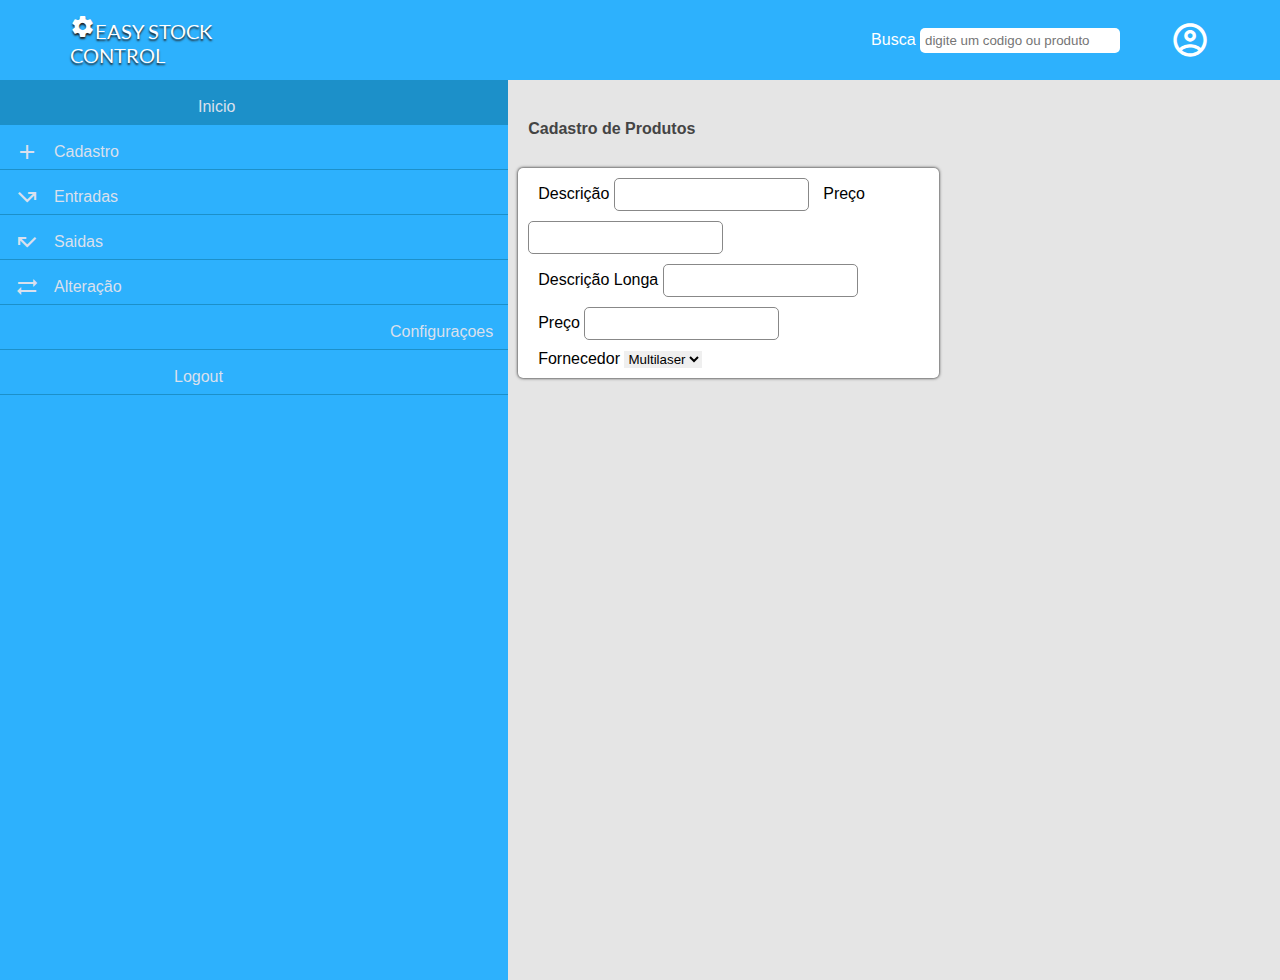
==== cadastro.html @ a4fbfdb2 "create page cadastro" ====
<html lang="pt-br">
	<head>
		<meta charset="utf-8">
		<meta name="viewport" content="width=device-width, initial-scale=1">
		<title>Controle estoque</title>
		<link rel="stylesheet" type="text/css" href="assets/css/style.css">
		<link rel="stylesheet" type="text/css" href="assets/css/cadastro.css">
		<link href="https://fonts.googleapis.com/icon?family=Material+Icons"
	      rel="stylesheet">
	      <link href="https://fonts.googleapis.com/icon?family=Material+Icons+Outlined"
	      rel="stylesheet">
	</head>
	<body>
		<header class="header">
			<div class="container header-area">
				<div class="header-left">
					<div class="logo">
						<span class="material-icons">settings</span>easy stock control
					</div>
				</div>
				<div class="header-right">
					<form class="search">
						<div>
							<label>Busca</label>
							<input type="search" name="search" placeholder="digite um codigo ou produto">
						</div>
					</form>
					<div class="user-area">
						<span class="material-icons-outlined">account_circle</span>
					</div>
				</div>
			</div>
		</header>
		<div class="container-areas">

			<section class="register">	
				<div class="section-title">
					<h4>Cadastro de Produtos</h4>
				</div>
					
					<form method="POST">
						
						<div class="form-control">
							<label for="small_desc">Descrição</label>
							<input type="text" name="small_desc" id="small_desc" required>

							<label for="price">Preço</label>
							<input type="text" name="price" id="price" required>

						</div>

						<div class="form-control">
							<label for="long_desc">Descrição Longa</label>
							<input type="text" name="long_desc" id="long_desc" required>

						</div>
						
						<div class="form-control">
							<label for="price">Preço</label>
							<input type="text" name="price" id="price" required>
						</div>
						
						<div class="form-control">
							<label for="fron">Fornecedor</label>
							<select id="forn" name="forn">
								<option value="1">Multilaser</option>
								<option value="2">Quality</option>
								<option value="3">Fortlev</option>
							</select>
						</div>
						
					</form>
			</section>

			<aside class="side-bar-area">
				<ul>
				    <li class='active'><a href="#"><span class="material-icons-outlined">cottage</span>Inicio</a></li>
				    <li><a href="#"><span class="material-icons-outlined">add</span>Cadastro</a></li>
				    <li><a href="#"><span class="material-icons-outlined">call_missed_outgoing</span>Entradas</a></li>
				    <li><a href="#"><span class="material-icons-outlined">call_missed</span>Saidas</a></li>
				    <li><a href="#"><span class="material-icons-outlined">sync_alt</span>Alteração</a></li>

				</ul>
				
				<ul>
					<li><a href="#"><span class="material-icons-outlined">manage_accounts</span>configuraçoes</a></li>
				    <li><a href="#"><span class="material-icons-outlined">logout</span>logout</a></li>

				</ul>
			</aside>
		</div>
	</body>
</html>
---- assets/css/style.css ----
/************************************************************
 * estilos da estrutura geral
 * **********************************************************/

@import url('https://fonts.googleapis.com/css2?family=Lato:ital,wght@0,400;1,300&family=Mochiy+Pop+P+One&display=swap');
:root{
	--bg-blue: linear-gradient(0deg, rgba(34,193,195,1) 20%, rgba(45,177,253,1) 100%);
	--color-blue-medium: rgba(45,177,253,1);
	--color-blue: rgba(1,100,255,1);
	--color-blue-secundary: rgba(28, 144, 201,1);
	--color-shadow: 0em 0em 0.2em #000;;
}
*{
	margin: 0;
	border: 0;
	box-sizing: border-box;
	font-family: 'Arial', 'Verdana', sans-serif;
}
body{
	background-color: rgba(0,0,0,.1);
}

/***estilos de containers***/
.container{
	max-width: 1140px;
	margin: auto;
}
.container-areas{
	display: grid;
	grid-template-columns: repeat(8, 1fr);

}	

.content-area1{
	grid-column: 2 / 7;
	
}
.content-area2{
	grid-column:  7 / 9;
	padding: 10px;
		
}
.section-title{
	padding: 10px;
	color: #444;
	margin-top: 20px;
	margin-bottom: 20px;
}





/****estilos do cabeçalho***/
.header{
	background-color: var(--color-blue-medium);
	height: 80px;
	/*box-shadow: 0em 0em 0.3em #000;*/
	color: #fff;
}
.header-area{
	display: flex;
	align-items: center;
	height: 100%;
}
.header-left{
	width: 200px;
}
.header-left .logo{
	text-transform: uppercase;
	text-shadow: 0em 0.1em 0.1em #222;
	font-size: 20px;
	font-family: 'Lato', sans-serif;
}
.header-left .material-icons{
	font-size: 25px;
}
.header-right{
	display: flex;
	flex: 1;
	justify-content: flex-end;
	align-items: center;
	
}
.header-right .search input{
	padding: 5px;
	border-radius: 5px;
	outline: none;
	width: 200px;
}
.user-area{
	margin-left: 50px;
}
.user-area .material-icons-outlined{
	font-size: 40px;
}







/***estilos do menu lateral****/

.side-bar-area{
	grid-row: 1 / 2;
	grid-column: 1 / 2;
}
.side-bar-area{
	background-color: var(--color-blue-medium);
	height: 100%;
	min-height: 100vh;

}

.side-bar-area ul,
.side-bar-area li{
	list-style: none;
}
.side-bar-area ul{
	padding: 0;
}
.side-bar-area .active{
	background-color: var(--color-blue-secundary);
}
.side-bar-area li .material-icons-outlined{
	color: #dae0ed;
	margin-right: 15px;
}
.side-bar-area a{
	text-decoration: none;
	display: flex;
	align-items: center;
	padding-top: 15px;
	padding-bottom: 5px;
	padding-left: 15px;
	padding-right: 15px;
	color: #dae0ed;
	text-transform: capitalize;
	border-bottom: 1px solid var(--color-blue-secundary);

}
.side-bar-area a:hover {
	background-color: var(--color-blue-secundary);
}
---- assets/css/cadastro.css ----
.register{
	grid-column: 2 / 6;
	padding: 10px;
}
.register form{
	display: flex;
	flex-direction: column;
	box-shadow: var(--color-shadow);
	background-color: #fff;
	border-radius: 5px;
	padding: 10px;
}
.register .form-control{

}
.register .form-control label{
	
	margin-left: 10px;
}
.register input{
	margin-bottom: 10px;
	border-radius: 5px;
	border: 1px solid #888;
	outline: none;
	padding: 8px
}
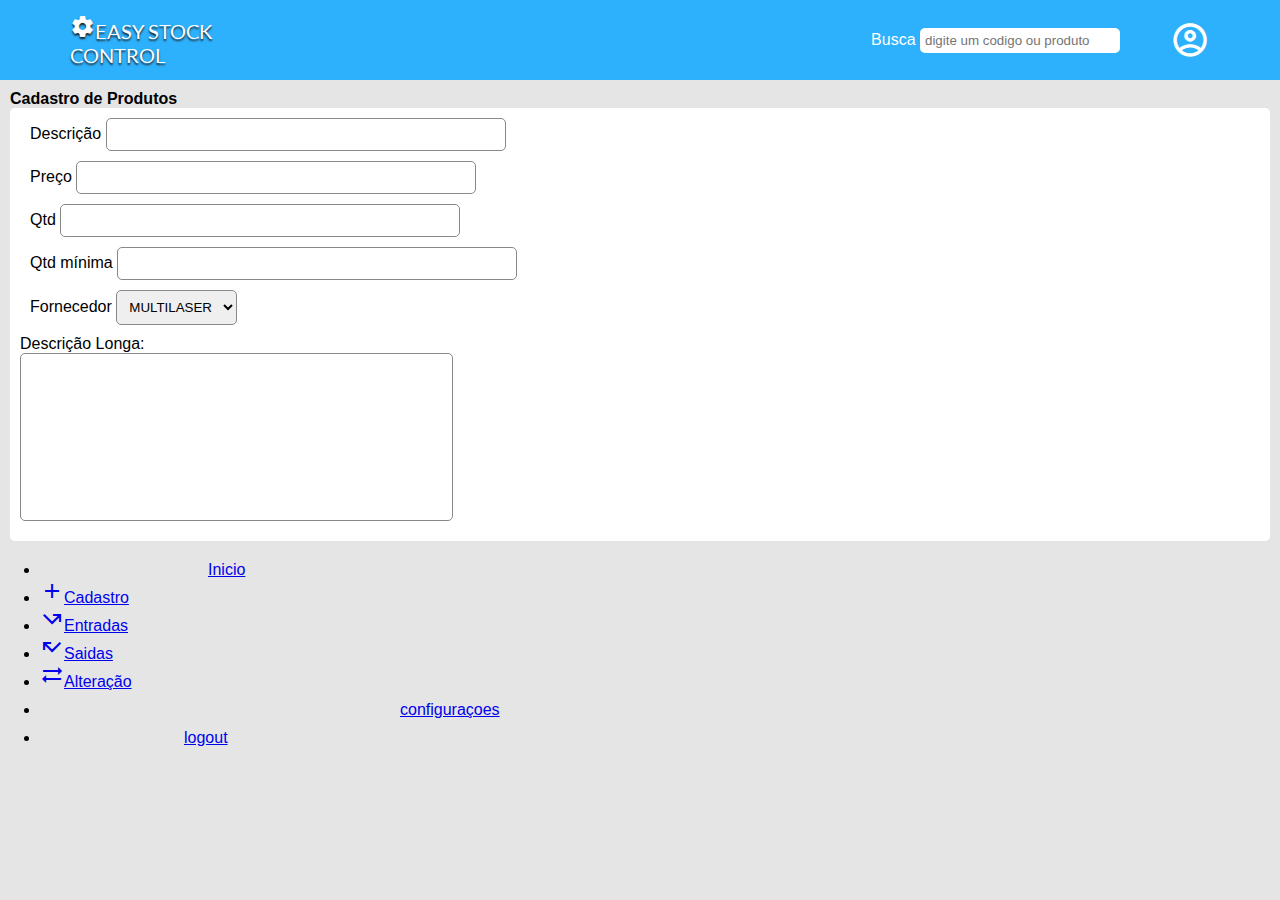
==== commit 613b51b2: "add file and set cadastro" ====
--- a/cadastro.html
+++ b/cadastro.html
@@ -43,21 +43,21 @@
 						<div class="form-control">
 							<label for="small_desc">Descrição</label>
 							<input type="text" name="small_desc" id="small_desc" required>
-
-							<label for="price">Preço</label>
-							<input type="text" name="price" id="price" required>
-
-						</div>
-
-						<div class="form-control">
-							<label for="long_desc">Descrição Longa</label>
-							<input type="text" name="long_desc" id="long_desc" required>
-
 						</div>
 						
 						<div class="form-control">
 							<label for="price">Preço</label>
 							<input type="text" name="price" id="price" required>
+						</div>
+
+						<div class="form-control">
+							<label for="qtd">Qtd</label>
+							<input type="number" name="qtd" id="qtd" min="1" required>
+						</div>
+
+						<div class="form-control">
+							<label for="qtd_min">Qtd mínima</label>
+							<input type="number" name="qtd_min" id="qtd_min" min="1" required>
 						</div>
 						
 						<div class="form-control">
@@ -67,6 +67,11 @@
 								<option value="2">Quality</option>
 								<option value="3">Fortlev</option>
 							</select>
+						</div>
+
+						<label for="long_desc">Descrição Longa:</label>
+						<div class="form-control">
+							<textarea cols="50" rows="10" name="long_desc" id="long_desc"></textarea> 
 						</div>
 						
 					</form>
--- a/assets/css/style.css
+++ b/assets/css/style.css
@@ -1,14 +1,9 @@
-/************************************************************
- * estilos da estrutura geral
- * **********************************************************/
-
 @import url('https://fonts.googleapis.com/css2?family=Lato:ital,wght@0,400;1,300&family=Mochiy+Pop+P+One&display=swap');
 :root{
 	--bg-blue: linear-gradient(0deg, rgba(34,193,195,1) 20%, rgba(45,177,253,1) 100%);
 	--color-blue-medium: rgba(45,177,253,1);
 	--color-blue: rgba(1,100,255,1);
 	--color-blue-secundary: rgba(28, 144, 201,1);
-	--color-shadow: 0em 0em 0.2em #000;;
 }
 *{
 	margin: 0;
@@ -19,39 +14,10 @@
 body{
 	background-color: rgba(0,0,0,.1);
 }
-
-/***estilos de containers***/
 .container{
 	max-width: 1140px;
 	margin: auto;
 }
-.container-areas{
-	display: grid;
-	grid-template-columns: repeat(8, 1fr);
-
-}	
-
-.content-area1{
-	grid-column: 2 / 7;
-	
-}
-.content-area2{
-	grid-column:  7 / 9;
-	padding: 10px;
-		
-}
-.section-title{
-	padding: 10px;
-	color: #444;
-	margin-top: 20px;
-	margin-bottom: 20px;
-}
-
-
-
-
-
-/****estilos do cabeçalho***/
 .header{
 	background-color: var(--color-blue-medium);
 	height: 80px;
@@ -96,51 +62,91 @@
 }
 
 
+/**estilos do formulario dse login**/
+main{
+	display: flex;
+	align-items: center;
+	justify-content: center;
+	background-image: url('../image/bg-main.jpg');
+	background-position: center;
+	background-size: cover;	
+	height: 100vh;
+}
+.brand-area{
+	color: #fff;
+	width: 450px;
+	padding: 3px;
+}
+.brand-area h1{
+	
+	text-transform: uppercase;
+	text-shadow: 0em 0.1em 0.1em #222;
+	font-size: 50px;
+	font-family: 'Lato', sans-serif;
+	
+}
+.brand-area h1 .material-icons{
+	font-size: 60px;
+}
+.brand-area p{
+	margin-top: 20px;
+	font-size: 20px;
+	font-family: 'Lato', sans-serif;
+	text-shadow: 0em 0.1em 0.1em #222;
+}
+.login-area {
 
-
-
-
-
-/***estilos do menu lateral****/
-
-.side-bar-area{
-	grid-row: 1 / 2;
-	grid-column: 1 / 2;
-}
-.side-bar-area{
-	background-color: var(--color-blue-medium);
-	height: 100%;
-	min-height: 100vh;
-
+	display: flex;
+	justify-content: center;
+	align-items: center;
+	padding: 10px;
+	background-color: #fff;
+	border-radius: 5px;
+	width: 600px;
+	color: #000;
+	background-color: rgba(255,255,255,0.8);
+	height: 300px;
+	box-shadow: 0em 0em 0.3em #000;	
+	
 }
 
-.side-bar-area ul,
-.side-bar-area li{
-	list-style: none;
+.login-area .form-control{
+	display: flex;
+	color: #888;
+	flex-direction: column;
+	margin-top: 20px
 }
-.side-bar-area ul{
-	padding: 0;
+.form-control input{
+	padding: 5px;
+	border-bottom: 1px solid #888;
+	width: 400px;
+	background-color: transparent;
+	outline: none;
 }
-.side-bar-area .active{
-	background-color: var(--color-blue-secundary);
+.form-control input:focus{
+	border-bottom: 1px solid var(--color-blue-medium);
+	transition: border-bottom 0.8s linear;
 }
-.side-bar-area li .material-icons-outlined{
-	color: #dae0ed;
-	margin-right: 15px;
+.form-control input[type='submit']{
+	padding: 10px;
+	background: var(--bg-blue);
+	font-size: 20px;
+	color: #fff;
+	border-radius: 5px;
+	box-shadow: 0em 0em 0.1em #000;	
+	
 }
-.side-bar-area a{
+.form-control input[type='submit']:hover{
+	box-shadow: 0em 0em 0.5em var(--color-blue-medium);	
+}
+.login-area a{
+	display: inline-block;
+	margin-top: 10px;
+	margin-right: 25px;
 	text-decoration: none;
-	display: flex;
-	align-items: center;
-	padding-top: 15px;
-	padding-bottom: 5px;
-	padding-left: 15px;
-	padding-right: 15px;
-	color: #dae0ed;
-	text-transform: capitalize;
-	border-bottom: 1px solid var(--color-blue-secundary);
-
+	font-size: 13px;
+	color: var(--color-blue-medium);
 }
-.side-bar-area a:hover {
-	background-color: var(--color-blue-secundary);
-}
+.login-area a:hover{
+	color: var(--color-blue);	
+}--- a/assets/css/cadastro.css
+++ b/assets/css/cadastro.css
@@ -17,10 +17,21 @@
 	
 	margin-left: 10px;
 }
-.register input{
+.register .form-control input,
+.register .form-control select,
+.register .form-control textarea{
 	margin-bottom: 10px;
 	border-radius: 5px;
 	border: 1px solid #888;
 	outline: none;
 	padding: 8px
+}
+
+.register .form-control select{
+	
+	text-transform: uppercase;
+}
+
+.register .form-control textarea{
+	resize: none;
 }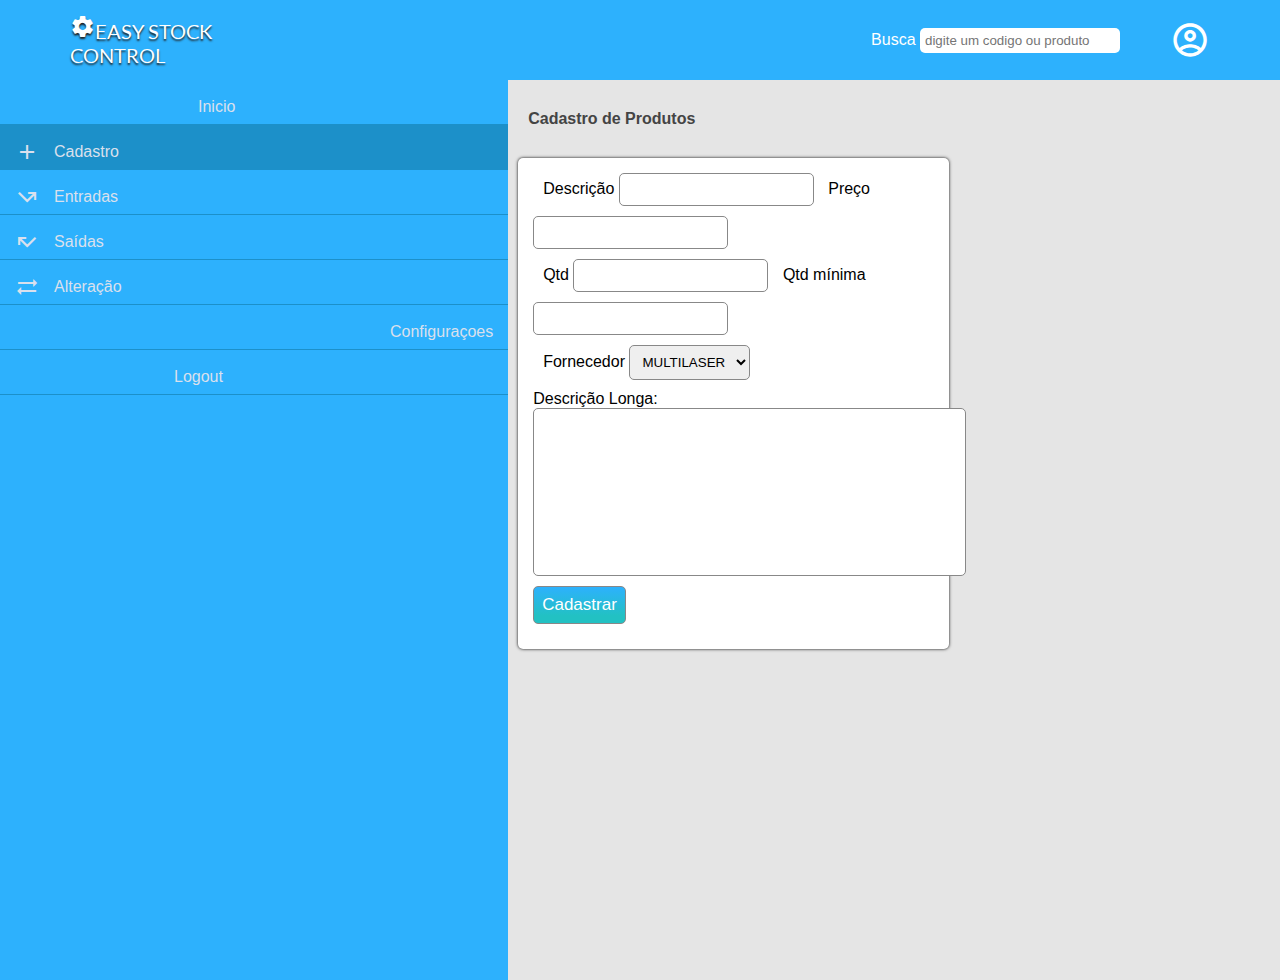
==== commit b267b31d: "create file atualizar.html" ====
--- a/cadastro.html
+++ b/cadastro.html
@@ -33,32 +33,30 @@
 		</header>
 		<div class="container-areas">
 
-			<section class="register">	
+			<section class="register content-area1">	
 				<div class="section-title">
 					<h4>Cadastro de Produtos</h4>
 				</div>
 					
-					<form method="POST">
+					<form method="POST" class="form">
 						
 						<div class="form-control">
 							<label for="small_desc">Descrição</label>
 							<input type="text" name="small_desc" id="small_desc" required>
-						</div>
-						
-						<div class="form-control">
+
 							<label for="price">Preço</label>
 							<input type="text" name="price" id="price" required>
 						</div>
-
+						
+						
 						<div class="form-control">
 							<label for="qtd">Qtd</label>
 							<input type="number" name="qtd" id="qtd" min="1" required>
-						</div>
 
-						<div class="form-control">
 							<label for="qtd_min">Qtd mínima</label>
 							<input type="number" name="qtd_min" id="qtd_min" min="1" required>
 						</div>
+
 						
 						<div class="form-control">
 							<label for="fron">Fornecedor</label>
@@ -73,22 +71,20 @@
 						<div class="form-control">
 							<textarea cols="50" rows="10" name="long_desc" id="long_desc"></textarea> 
 						</div>
-						
+						<div class="form-control">
+							<input type="submit" value="Cadastrar" class="botton">
+						</div>
 					</form>
 			</section>
 
 			<aside class="side-bar-area">
 				<ul>
-				    <li class='active'><a href="#"><span class="material-icons-outlined">cottage</span>Inicio</a></li>
-				    <li><a href="#"><span class="material-icons-outlined">add</span>Cadastro</a></li>
-				    <li><a href="#"><span class="material-icons-outlined">call_missed_outgoing</span>Entradas</a></li>
-				    <li><a href="#"><span class="material-icons-outlined">call_missed</span>Saidas</a></li>
-				    <li><a href="#"><span class="material-icons-outlined">sync_alt</span>Alteração</a></li>
-
-				</ul>
-				
-				<ul>
-					<li><a href="#"><span class="material-icons-outlined">manage_accounts</span>configuraçoes</a></li>
+				    <li><a href="home.html"><span class="material-icons-outlined">cottage</span>Inicio</a></li>
+				    <li class='active'><a href="cadastro.html"><span class="material-icons-outlined">add</span>Cadastro</a></li>
+				    <li><a href="entradas.html"><span class="material-icons-outlined">call_missed_outgoing</span>Entradas</a></li>
+				    <li><a href="saidas.html"><span class="material-icons-outlined">call_missed</span>Saídas</a></li>
+				    <li><a href="atualizar.html"><span class="material-icons-outlined">sync_alt</span>Alteração</a></li>
+				    <li><a href="#"><span class="material-icons-outlined">manage_accounts</span>configuraçoes</a></li>
 				    <li><a href="#"><span class="material-icons-outlined">logout</span>logout</a></li>
 
 				</ul>
--- a/assets/css/style.css
+++ b/assets/css/style.css
@@ -1,9 +1,14 @@
+/************************************************************
+ * estilos da estrutura geral
+ * **********************************************************/
+
 @import url('https://fonts.googleapis.com/css2?family=Lato:ital,wght@0,400;1,300&family=Mochiy+Pop+P+One&display=swap');
 :root{
 	--bg-blue: linear-gradient(0deg, rgba(34,193,195,1) 20%, rgba(45,177,253,1) 100%);
 	--color-blue-medium: rgba(45,177,253,1);
 	--color-blue: rgba(1,100,255,1);
 	--color-blue-secundary: rgba(28, 144, 201,1);
+	--color-shadow: 0em 0em 0.2em #000;;
 }
 *{
 	margin: 0;
@@ -14,10 +19,88 @@
 body{
 	background-color: rgba(0,0,0,.1);
 }
+
+/***estilos dos containers***/
 .container{
 	max-width: 1140px;
 	margin: auto;
 }
+.container-areas{
+	display: grid;
+	grid-template-columns: repeat(8, 1fr);
+
+}	
+.content-area1{
+	grid-column: 2 / 6;
+	padding-left: 10px;
+}
+.content-area2{
+	grid-column:  6 / 9;
+	padding: 10px;
+		
+}
+
+
+
+
+/***estilos do menu lateral****/
+
+.side-bar-area{
+	grid-row: 1 / 2;
+	grid-column: 1 / 2;
+}
+.side-bar-area{
+	background-color: var(--color-blue-medium);
+	height: 100%;
+	min-height: 100vh;
+
+}
+
+.side-bar-area ul,
+.side-bar-area li{
+	list-style: none;
+}
+.side-bar-area ul{
+	padding: 0;
+}
+.side-bar-area .active{
+	background-color: var(--color-blue-secundary);
+}
+.side-bar-area li .material-icons-outlined{
+	color: #dae0ed;
+	margin-right: 15px;
+}
+.side-bar-area a{
+	text-decoration: none;
+	display: flex;
+	align-items: center;
+	padding-top: 15px;
+	padding-bottom: 5px;
+	padding-left: 15px;
+	padding-right: 15px;
+	color: #dae0ed;
+	text-transform: capitalize;
+	border-bottom: 1px solid var(--color-blue-secundary);
+
+}
+.side-bar-area a:hover {
+	background-color: var(--color-blue-secundary);
+}
+
+
+
+.section-title{
+	padding: 10px;
+	color: #444;
+	margin-top: 20px;
+	margin-bottom: 20px;
+}
+
+
+
+
+
+/****estilos do cabeçalho***/
 .header{
 	background-color: var(--color-blue-medium);
 	height: 80px;
@@ -62,91 +145,72 @@
 }
 
 
-/**estilos do formulario dse login**/
-main{
-	display: flex;
-	align-items: center;
-	justify-content: center;
-	background-image: url('../image/bg-main.jpg');
-	background-position: center;
-	background-size: cover;	
-	height: 100vh;
-}
-.brand-area{
-	color: #fff;
-	width: 450px;
-	padding: 3px;
-}
-.brand-area h1{
+
+
+
+/**estilo geral de  formulario***/
+ 
+ .form{
+	display: flex;
+	flex-direction: column;
+	box-shadow: var(--color-shadow);
+	background-color: #fff;
+	border-radius: 5px;
+	padding: 15px;
+
+	margin-bottom: 20px;
+}
+.form-control label{
+	margin-left: 10px;
+}
+
+.form-control input,
+.form-control select,
+.form-control textarea{
+	margin-bottom: 10px;
+	border-radius: 5px;
+	border: 1px solid #888;
+	outline: none;
+	padding: 8px
+}
+
+.form-control select{
 	
 	text-transform: uppercase;
-	text-shadow: 0em 0.1em 0.1em #222;
-	font-size: 50px;
-	font-family: 'Lato', sans-serif;
-	
-}
-.brand-area h1 .material-icons{
-	font-size: 60px;
-}
-.brand-area p{
-	margin-top: 20px;
-	font-size: 20px;
-	font-family: 'Lato', sans-serif;
-	text-shadow: 0em 0.1em 0.1em #222;
-}
-.login-area {
-
-	display: flex;
-	justify-content: center;
-	align-items: center;
+}
+
+.form-control textarea{
+	resize: none;
+}
+.botton[type='submit']{
+	background: var(--bg-blue);
+	font-size: 17px;
+	color: #fff;
+	border-radius: 5px;
+}
+.botton[type='submit']:hover{
+	box-shadow: 0em 0em 0.5em var(--color-blue-medium);	
+}
+
+/*Estilos de tabelas geral do sistema*/ 
+
+table{
+	box-shadow: var(--color-shadow);
+	width: 100%;
+	margin-top: 30px;
+	background-color: #FFF;
+	border-radius: 5px;
+	border-collapse: collapse;
+}
+th{
+	background: var(--color-blue-medium);
+	color: #fff;
+}
+table, tr, td, th{
+	border: 1px solid rgba(0,0,0,.2);
 	padding: 10px;
-	background-color: #fff;
-	border-radius: 5px;
-	width: 600px;
-	color: #000;
-	background-color: rgba(255,255,255,0.8);
-	height: 300px;
-	box-shadow: 0em 0em 0.3em #000;	
-	
-}
-
-.login-area .form-control{
-	display: flex;
-	color: #888;
-	flex-direction: column;
-	margin-top: 20px
-}
-.form-control input{
-	padding: 5px;
-	border-bottom: 1px solid #888;
-	width: 400px;
-	background-color: transparent;
-	outline: none;
-}
-.form-control input:focus{
-	border-bottom: 1px solid var(--color-blue-medium);
-	transition: border-bottom 0.8s linear;
-}
-.form-control input[type='submit']{
-	padding: 10px;
-	background: var(--bg-blue);
-	font-size: 20px;
-	color: #fff;
-	border-radius: 5px;
-	box-shadow: 0em 0em 0.1em #000;	
-	
-}
-.form-control input[type='submit']:hover{
-	box-shadow: 0em 0em 0.5em var(--color-blue-medium);	
-}
-.login-area a{
-	display: inline-block;
-	margin-top: 10px;
-	margin-right: 25px;
-	text-decoration: none;
-	font-size: 13px;
-	color: var(--color-blue-medium);
-}
-.login-area a:hover{
-	color: var(--color-blue);	
+
+}
+td{
+	text-align: center;
 }--- a/assets/css/cadastro.css
+++ b/assets/css/cadastro.css
@@ -1,8 +1,5 @@
-.register{
-	grid-column: 2 / 6;
-	padding: 10px;
-}
-.register form{
+
+.register .forms{
 	display: flex;
 	flex-direction: column;
 	box-shadow: var(--color-shadow);
@@ -10,11 +7,7 @@
 	border-radius: 5px;
 	padding: 10px;
 }
-.register .form-control{
-
-}
 .register .form-control label{
-	
 	margin-left: 10px;
 }
 .register .form-control input,
@@ -34,4 +27,4 @@
 
 .register .form-control textarea{
 	resize: none;
-}+}
